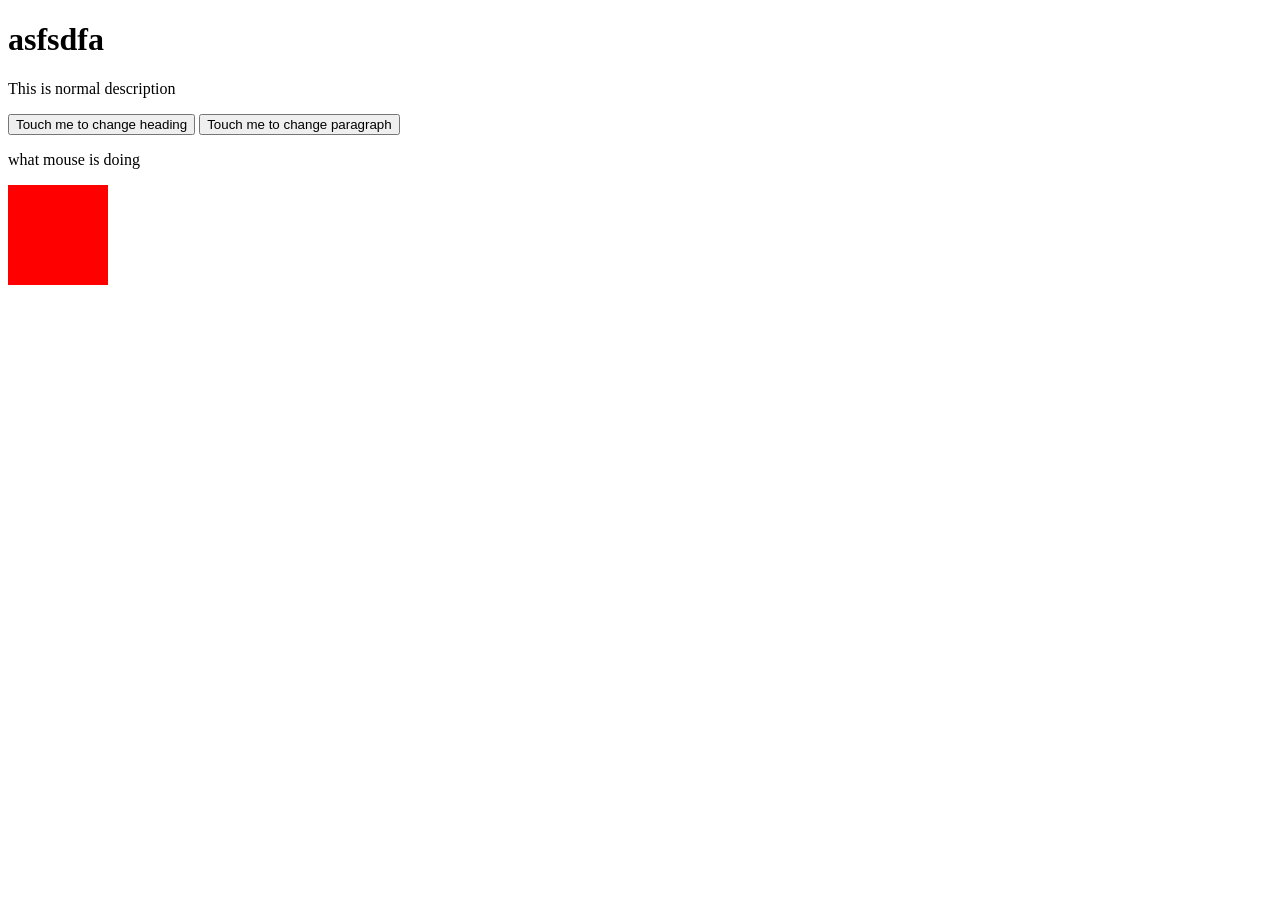
==== index.html @ efb6d958 "event listener + access element by id" ====
<!DOCTYPE html>
<html lang="en">
<head>
    <meta charset="UTF-8">
    <meta name="viewport" content="width=device-width, initial-scale=1.0">
    <title>Document</title>
    <style>
        #event{
            height: 30px;
        }

    </style>
</head>
<body>
    <h1 id="title">asfsdfa</h1>
    <p id = "Description"> This is normal description</p>
    <button id="btn1">Touch me to change heading</button>
    <button id="btn2" class="button">Touch me to change paragraph</button>


    <p id="mouse">what mouse is doing</p>

    <div id="event" style="height: 100px; width: 100px; background-color: #ff0000;"></div>


    <script>
        const heading = document.getElementById("title");

        
        const button = document.getElementById("btn1");
        
        button.addEventListener("click", function (){
            heading.textContent  ="Krimon"
        }        )
        
        const paragraph = document.getElementById("Description");
        const button2 = document.getElementById("btn2")

        button2.addEventListener("click", 
        function (){
            paragraph.textContent="Paragraph has been changed"
        }
        
        )

        const mouse = document.getElementById("mouse")
        const event = document.getElementById("event")


        event.addEventListener("mouseenter", function(){
        mouse.textContent = "mouse is entered"
        })

        event.addEventListener("mouseleave", function(){
            mouse.textContent = "mouse is out"
        })




    </script>
</body>
</html>
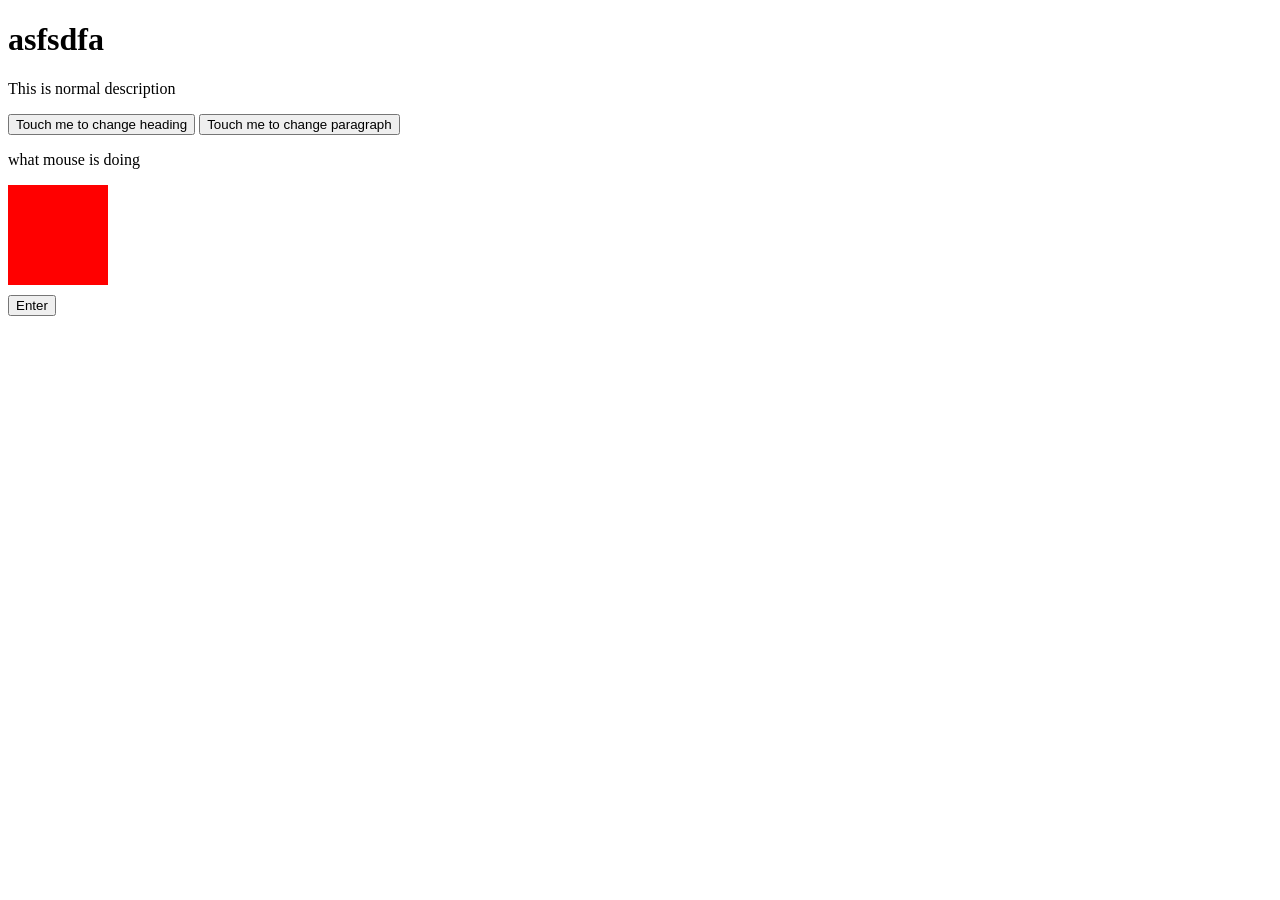
==== commit 20328a8e: "Finally over" ====
--- a/index.html
+++ b/index.html
@@ -12,6 +12,15 @@
     </style>
 </head>
 <body>
+    <style>
+        #click {
+          margin-top: 10px;
+
+        }
+
+    </style>
+
+    <div>
     <h1 id="title">asfsdfa</h1>
     <p id = "Description"> This is normal description</p>
     <button id="btn1">Touch me to change heading</button>
@@ -21,8 +30,8 @@
     <p id="mouse">what mouse is doing</p>
 
     <div id="event" style="height: 100px; width: 100px; background-color: #ff0000;"></div>
-
-
+     <button id = "click">Enter</button>
+</div>
     <script>
         const heading = document.getElementById("title");
 
@@ -56,6 +65,11 @@
         })
 
 
+        const click = document.getElementById("click");
+        click.addEventListener("click", function(){
+          window.location.href = "learning.html";
+        });
+
 
 
     </script>
